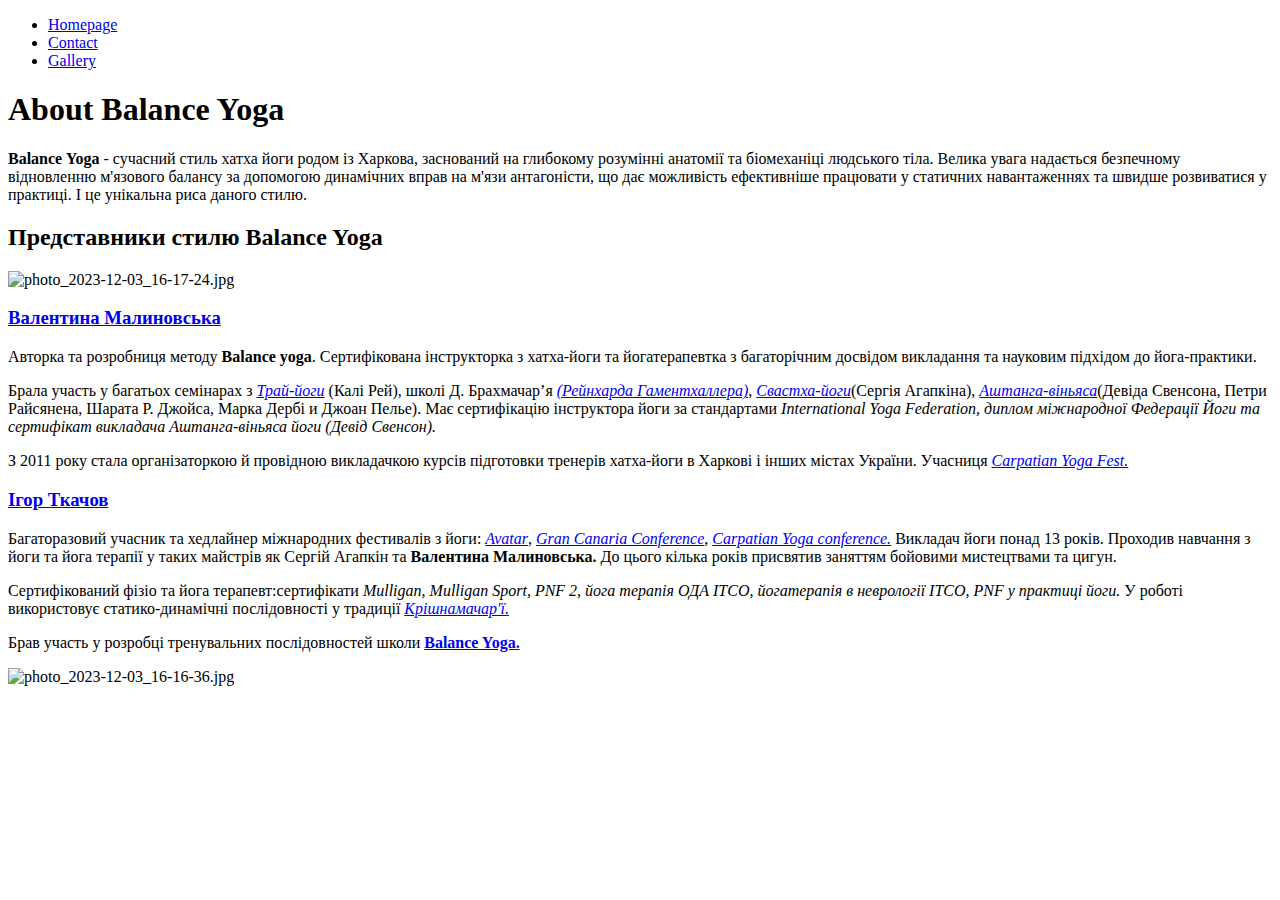
==== Homework-HTML/index.html @ 592af176 "added folder" ====
<!DOCTYPE html>
<html lang="uk">

<head>
  <meta charset="utf-8">
  <meta name="viewport" content="width=device-width, initial-scale=1">
  <title>Balance Yoga</title>
  <link rel="icon" type="image/x-icon" href="C:/Users/User/QA/QA-Manual/Homework-HTML/img/images.png">  
</head>
<!-- Header -->

<body>
  <header>
    <!-- nav-menu -->
    <nav>
      <ul>
        <li><a href="#">Homepage</a></li>
        <li> <a href="contact.html">
          Contact
        </a> </li>
        <li><a href="gallery.html">Gallery</a></li>
      </ul>
    </nav>
  </header>
  <!-- End Header -->
  <!-- Main -->
  <main>
    <section>
      <h1>
        About Balance Yoga
      </h1>
      <p><b>Balance Yoga</b> - сучасний стиль хатха йоги родом із Харкова, заснований на глибокому розумінні анатомії та біомеханіці людського тіла. Велика увага надається безпечному відновленню м'язового балансу за допомогою динамічних вправ на м'язи антагоністи, що дає можливість ефективніше працювати у статичних навантаженнях та швидше розвиватися у практиці. І це унікальна риса даного стилю. </p>
      <h2>
        Представники стилю Balance Yoga
      </h2>
      <img src="C:/Users/User/QA/QA-Manual/Homework-HTML/img/photo_2023-12-03_16-17-24.jpg" alt="photo_2023-12-03_16-17-24.jpg" class="center" style="width:40%;">
      <div class="columns-2">
        <h3><a href="https://instagram.com/balanceyoga_ukraine">Валентина Малиновська</a></h3>
        <p>Авторка та розробниця методу <strong>Balance yoga</strong>. Сертифікована інструкторка з хатха-йоги та йогатерапевтка з багаторічним досвідом викладання та науковим підхідом до йога-практики.</p> Брала участь у багатьох семінарах з <i><a href="https://jak.bono.odessa.ua/articles/traj-joga.php">Трай-йоги</a></i> (Калі Рей), школі Д. Брахмачар’я <i><a href="https://cyclowiki.org/wiki/%D0%A0%D0%B5%D0%B9%D0%BD%D1%85%D0%B0%D1%80%D0%B4_%D0%93%D0%B0%D0%BC%D0%BC%D0%B5%D0%BD%D1%82%D1%85%D0%B0%D0%BB%D0%B5%D1%80">(Рейнхарда Гаментхаллера)</a></i>, <i><a href="https://termini.yoga-academy.online/svastha-yoga">Свастха-йоги</a></i>(Сергія Агапкіна), <i><a href="https://ru.wikipedia.org/wiki/%D0%90%D1%88%D1%82%D0%B0%D0%BD%D0%B3%D0%B0-%D0%B2%D0%B8%D0%BD%D1%8C%D1%8F%D1%81%D0%B0-%D0%B9%D0%BE%D0%B3%D0%B0">Аштанга-віньяса</a></i>(Девіда Свенсона, Петри Райсянена, Шарата Р. Джойса, Маркa Дербі и Джоан Пелье). Має сертифікацію інструктора йоги за стандартами <i>International Yoga Federation, диплом міжнародної Федерації Йоги та сертифікат викладача Аштанга-віньяса йоги (Девід Свенсон).</i>
        <p>З 2011 року стала організаторкою й провідною викладачкою курсів підготовки тренерів хатха-йоги в Харкові і інших містах України. Учасниця <i><a href="https://yogafest.com.ua/en/home/">Carpatian Yoga Fest.</a></i></p>
        <h3><a href="https://instagram.com/tkachevactivity">Ігор Ткачов</a></h3>
        <p>Багаторазовий учасник та хедлайнер міжнародних фестивалів з йоги: <i><a href="https://avatarfest.com.ua/">Avatar</a></i>, <i><a href="https://www.senseibeko.com/events/yoga-conference/gran-canaria-tm5w5">Gran Canaria Conference</a></i>, <i><a href="https://yogafest.com.ua/en/home/">Carpatian Yoga conference.</a></i> Викладач йоги понад 13 років. Проходив навчання з йоги та йога терапії у таких майстрів як Сергій Агапкін та <b>Валентина Малиновська.</b> До цього кілька років присвятив заняттям бойовими мистецтвами та цигун.</p>
        <p>Сертифікований фізіо та йога терапевт:сертифікати <i>Mulligan, Mulligan Sport, PNF 2, йога терапія ОДА ІТСО, йогатерапія в неврології ІТСО, PNF у практиці йоги.</i> У роботі використовує статико-динамічні послідовності у традиції <i><a href="https://ru.wikipedia.org/wiki/%D0%A2%D0%B8%D1%80%D1%83%D0%BC%D0%B0%D0%BB%D0%B0%D0%B9_%D0%9A%D1%80%D0%B8%D1%88%D0%BD%D0%B0%D0%BC%D0%B0%D1%87%D0%B0%D1%80%D1%8C%D1%8F">Крішнамачар'ї.</a></i></p>
        <p>Брав участь у розробці тренувальних послідовностей школи <b><a href="https://balance-yoga.com.ua/">Balance Yoga.</a></b></p>
        <div> <img src="C:/Users/User/QA/QA-Manual/Homework-HTML/img/photo_2023-12-03_16-16-36.jpg" alt="photo_2023-12-03_16-16-36.jpg" style="width:100%;"></div>
      </div>
    </section>
  </main>
  <!-- End Main -->
</body>
</html>
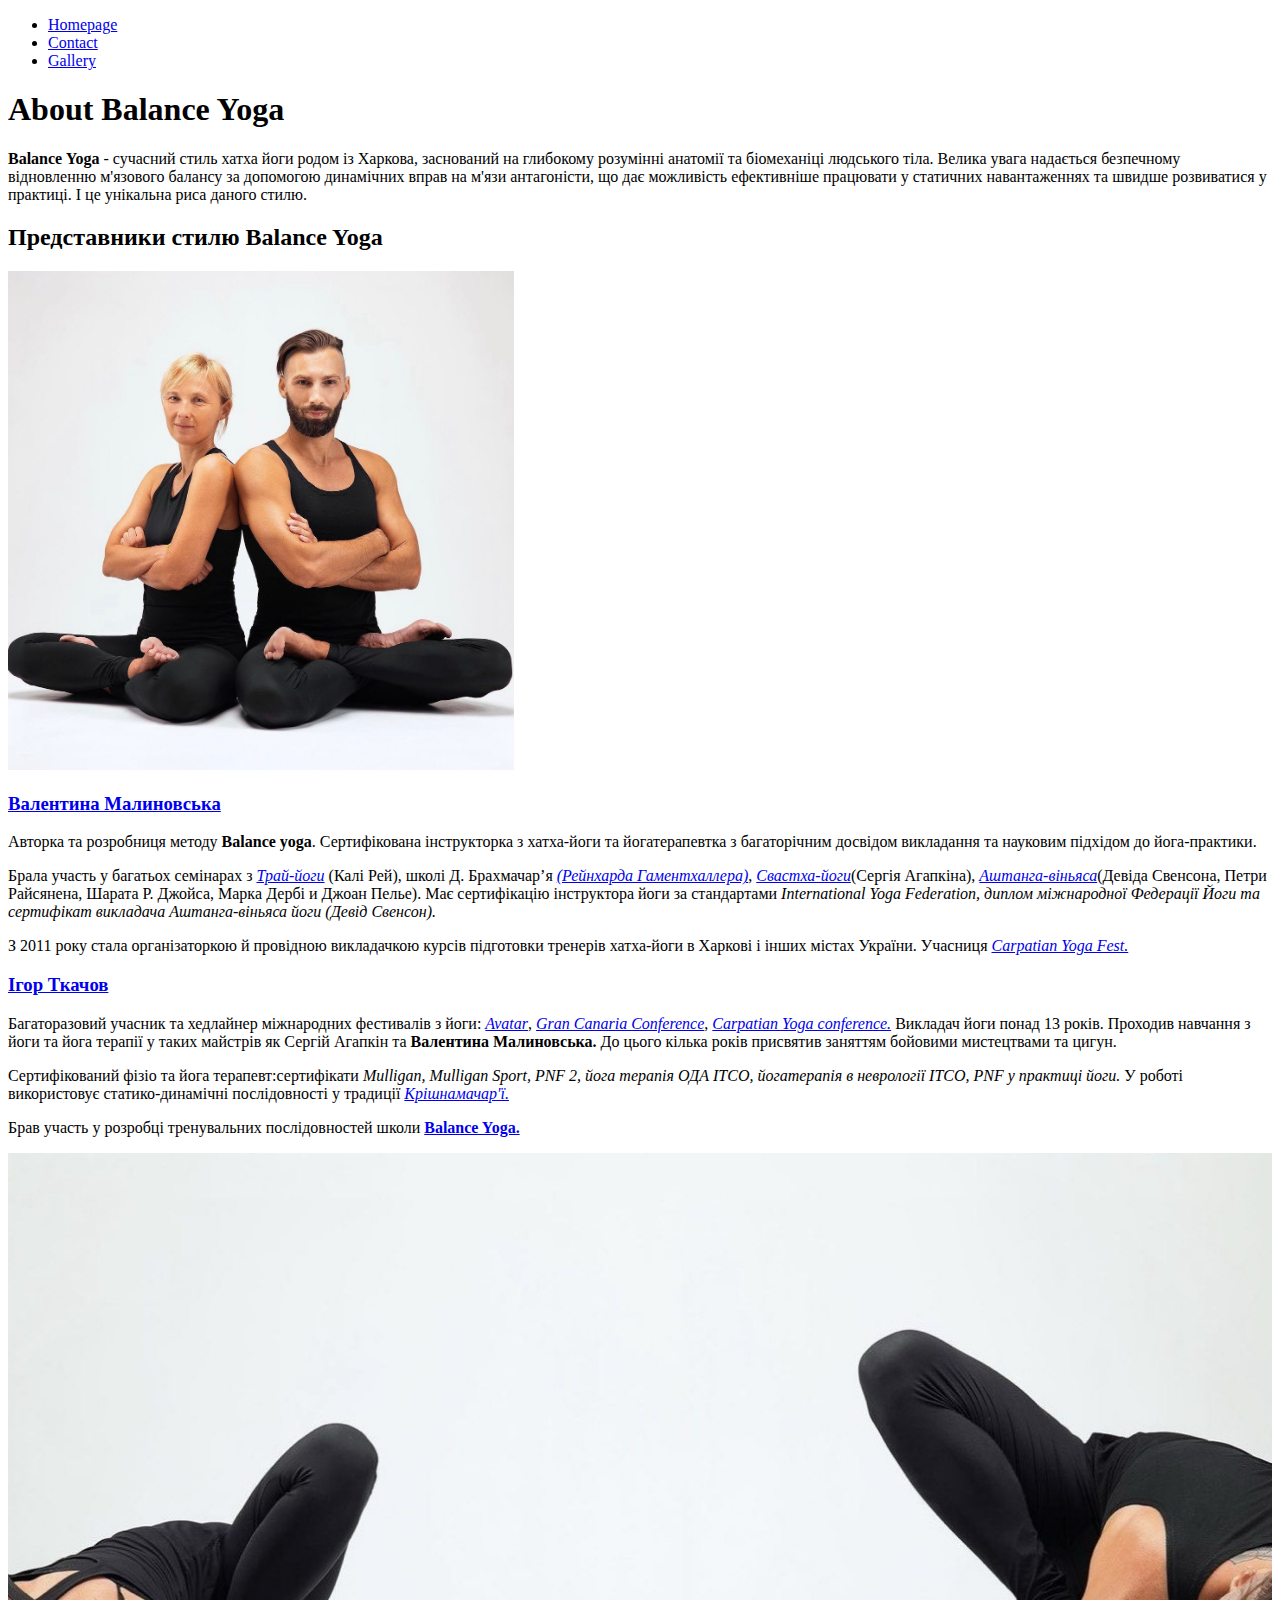
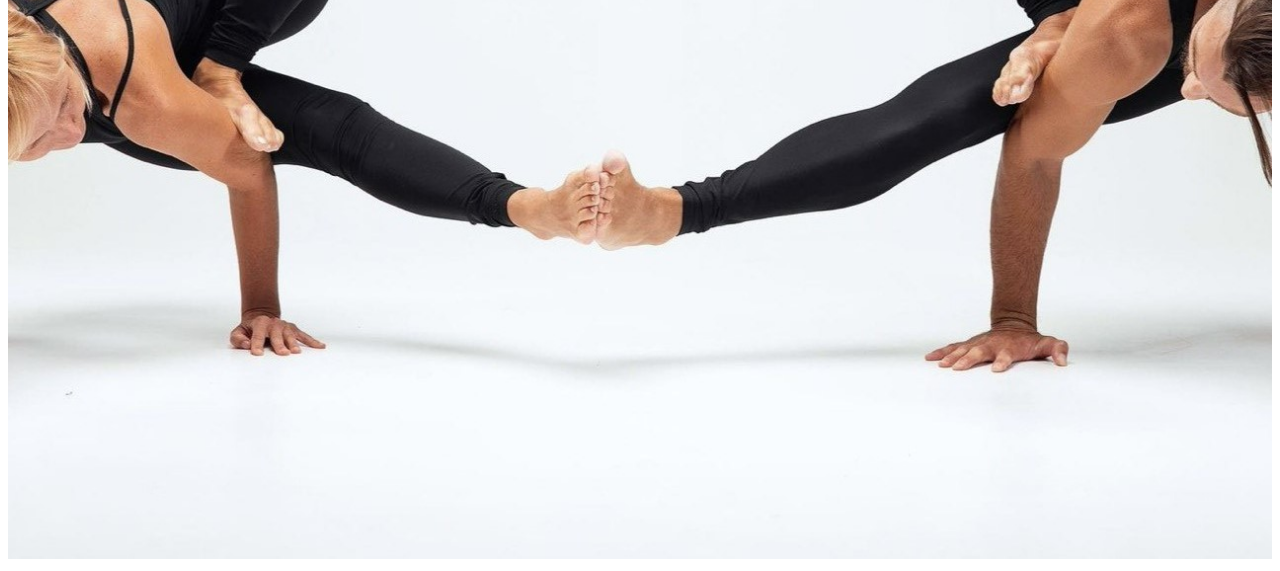
==== commit a60f2193: "added folder" ====
--- a/Homework-HTML/index.html
+++ b/Homework-HTML/index.html
@@ -5,7 +5,7 @@
   <meta charset="utf-8">
   <meta name="viewport" content="width=device-width, initial-scale=1">
   <title>Balance Yoga</title>
-  <link rel="icon" type="image/x-icon" href="C:/Users/User/QA/QA-Manual/Homework-HTML/img/images.png">  
+  <link rel="icon" type="image/x-icon" href="img/images.png">  
 </head>
 <!-- Header -->
 
@@ -15,10 +15,10 @@
     <nav>
       <ul>
         <li><a href="#">Homepage</a></li>
-        <li> <a href="contact.html">
+        <li> <a href="pages/contact.html">
           Contact
         </a> </li>
-        <li><a href="gallery.html">Gallery</a></li>
+        <li><a href="pages/gallery.html">Gallery</a></li>
       </ul>
     </nav>
   </header>
@@ -33,7 +33,7 @@
       <h2>
         Представники стилю Balance Yoga
       </h2>
-      <img src="C:/Users/User/QA/QA-Manual/Homework-HTML/img/photo_2023-12-03_16-17-24.jpg" alt="photo_2023-12-03_16-17-24.jpg" class="center" style="width:40%;">
+      <img src="img/photo_2023-12-03_16-17-24.jpg" alt="Valentyna Malinovskaya and Igor Tkachev in position Padmasana .jpg" class="center" style="width:40%;">
       <div class="columns-2">
         <h3><a href="https://instagram.com/balanceyoga_ukraine">Валентина Малиновська</a></h3>
         <p>Авторка та розробниця методу <strong>Balance yoga</strong>. Сертифікована інструкторка з хатха-йоги та йогатерапевтка з багаторічним досвідом викладання та науковим підхідом до йога-практики.</p> Брала участь у багатьох семінарах з <i><a href="https://jak.bono.odessa.ua/articles/traj-joga.php">Трай-йоги</a></i> (Калі Рей), школі Д. Брахмачар’я <i><a href="https://cyclowiki.org/wiki/%D0%A0%D0%B5%D0%B9%D0%BD%D1%85%D0%B0%D1%80%D0%B4_%D0%93%D0%B0%D0%BC%D0%BC%D0%B5%D0%BD%D1%82%D1%85%D0%B0%D0%BB%D0%B5%D1%80">(Рейнхарда Гаментхаллера)</a></i>, <i><a href="https://termini.yoga-academy.online/svastha-yoga">Свастха-йоги</a></i>(Сергія Агапкіна), <i><a href="https://ru.wikipedia.org/wiki/%D0%90%D1%88%D1%82%D0%B0%D0%BD%D0%B3%D0%B0-%D0%B2%D0%B8%D0%BD%D1%8C%D1%8F%D1%81%D0%B0-%D0%B9%D0%BE%D0%B3%D0%B0">Аштанга-віньяса</a></i>(Девіда Свенсона, Петри Райсянена, Шарата Р. Джойса, Маркa Дербі и Джоан Пелье). Має сертифікацію інструктора йоги за стандартами <i>International Yoga Federation, диплом міжнародної Федерації Йоги та сертифікат викладача Аштанга-віньяса йоги (Девід Свенсон).</i>
@@ -42,7 +42,7 @@
         <p>Багаторазовий учасник та хедлайнер міжнародних фестивалів з йоги: <i><a href="https://avatarfest.com.ua/">Avatar</a></i>, <i><a href="https://www.senseibeko.com/events/yoga-conference/gran-canaria-tm5w5">Gran Canaria Conference</a></i>, <i><a href="https://yogafest.com.ua/en/home/">Carpatian Yoga conference.</a></i> Викладач йоги понад 13 років. Проходив навчання з йоги та йога терапії у таких майстрів як Сергій Агапкін та <b>Валентина Малиновська.</b> До цього кілька років присвятив заняттям бойовими мистецтвами та цигун.</p>
         <p>Сертифікований фізіо та йога терапевт:сертифікати <i>Mulligan, Mulligan Sport, PNF 2, йога терапія ОДА ІТСО, йогатерапія в неврології ІТСО, PNF у практиці йоги.</i> У роботі використовує статико-динамічні послідовності у традиції <i><a href="https://ru.wikipedia.org/wiki/%D0%A2%D0%B8%D1%80%D1%83%D0%BC%D0%B0%D0%BB%D0%B0%D0%B9_%D0%9A%D1%80%D0%B8%D1%88%D0%BD%D0%B0%D0%BC%D0%B0%D1%87%D0%B0%D1%80%D1%8C%D1%8F">Крішнамачар'ї.</a></i></p>
         <p>Брав участь у розробці тренувальних послідовностей школи <b><a href="https://balance-yoga.com.ua/">Balance Yoga.</a></b></p>
-        <div> <img src="C:/Users/User/QA/QA-Manual/Homework-HTML/img/photo_2023-12-03_16-16-36.jpg" alt="photo_2023-12-03_16-16-36.jpg" style="width:100%;"></div>
+        <div> <img src="img/photo_2023-12-03_16-16-36.jpg" alt="Valentina Malinovskaya and Igor Tkachev in position Eka pada danda koundinyasana.jpg" style="width:100%;"></div>
       </div>
     </section>
   </main>
